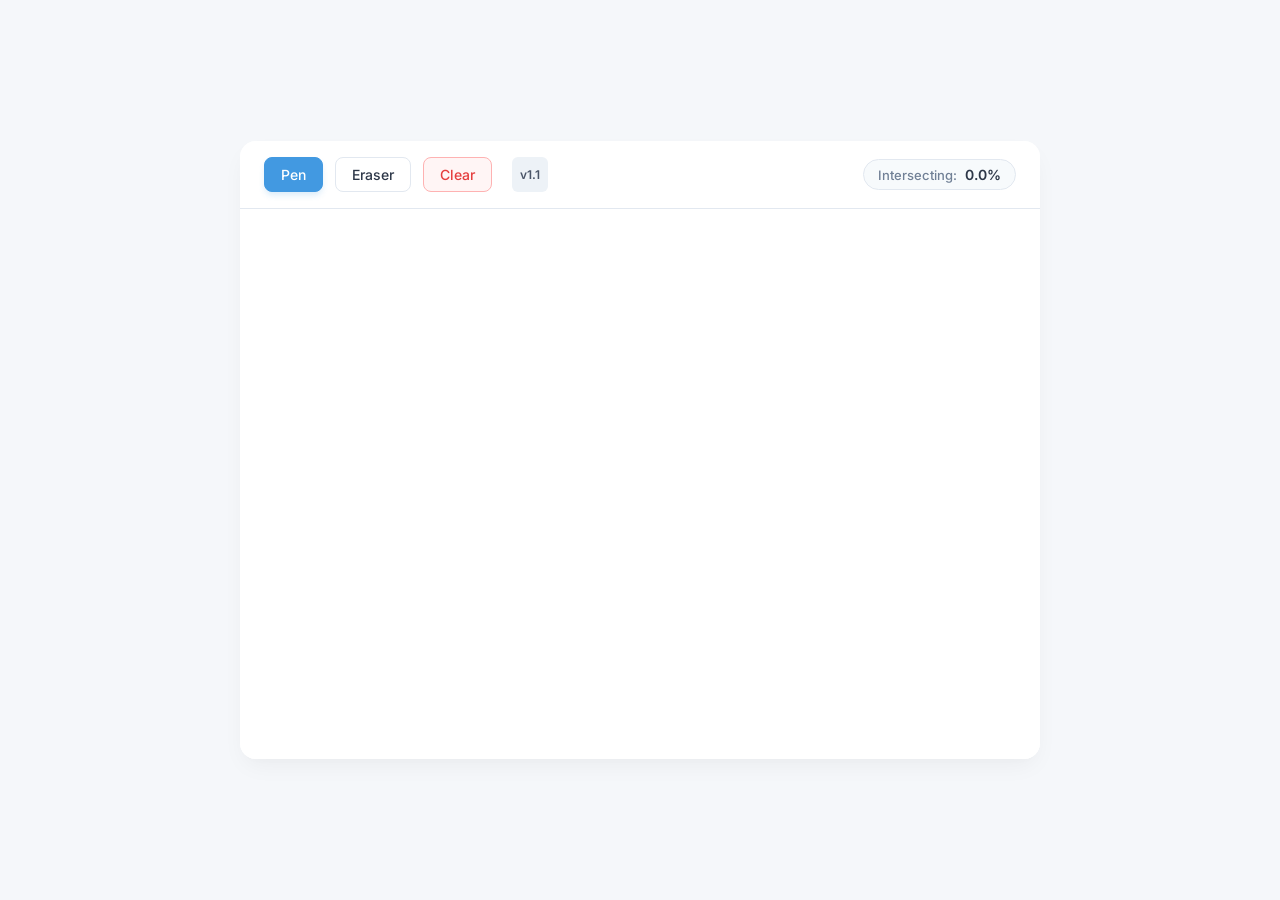
==== web/index.html @ ddef7803 "Add version badge v1.1" ====
<!DOCTYPE html>
<html lang="en">
<head>
    <meta charset="UTF-8">
    <meta name="viewport" content="width=device-width, initial-scale=1.0">
    <title>Circle Fit AI Drawing App</title>
    <link rel="preconnect" href="https://fonts.googleapis.com">
    <link rel="preconnect" href="https://fonts.gstatic.com" crossorigin>
    <link href="https://fonts.googleapis.com/css2?family=Inter:wght@400;500;600&display=swap" rel="stylesheet">
    <link rel="stylesheet" href="style.css">
</head>
<body>
    <main class="app-container">
        <header class="toolbar">
            <div class="tools-left">
                <button id="btn-pen" class="tool-btn active">Pen</button>
                <button id="btn-eraser" class="tool-btn">Eraser</button>
                <button id="btn-clear" class="tool-btn danger">Clear</button>
                <span class="version-badge">v1.1</span>
            </div>
            <div class="stats-right">
                <span class="stat-label">Intersecting:</span>
                <span id="percent-display" class="stat-value">0.0%</span>
            </div>
        </header>
        
        <div class="canvas-container">
            <!-- Two canvases: one for the user's drawing, one for the overlay (circle) -->
            <canvas id="drawing-canvas" width="800" height="550"></canvas>
            <canvas id="overlay-canvas" width="800" height="550"></canvas>
        </div>
    </main>

    <script src="app.js"></script>
</body>
</html>
---- web/style.css ----
:root {
    --primary-bg: #f5f7fa;
    --card-bg: #ffffff;
    --text-main: #2d3748;
    --text-muted: #718096;
    --accent: #4299e1;
    --accent-hover: #3182ce;
    --danger: #e53e3e;
    --danger-hover: #c53030;
    --border-color: #e2e8f0;
    --canvas-shadow: 0 10px 25px -5px rgba(0, 0, 0, 0.05), 0 8px 10px -6px rgba(0, 0, 0, 0.01);
    --btn-shadow: 0 4px 6px -1px rgba(66, 153, 225, 0.2);
}

* {
    box-sizing: border-box;
    margin: 0;
    padding: 0;
}

body {
    font-family: 'Inter', -apple-system, BlinkMacSystemFont, "Segoe UI", Roboto, sans-serif;
    background-color: var(--primary-bg);
    color: var(--text-main);
    display: flex;
    justify-content: center;
    align-items: center;
    min-height: 100vh;
}

.app-container {
    background-color: var(--card-bg);
    border-radius: 16px;
    box-shadow: var(--canvas-shadow);
    overflow: hidden;
    width: 800px;
    max-width: 100%;
}

.toolbar {
    display: flex;
    justify-content: space-between;
    align-items: center;
    padding: 16px 24px;
    background-color: var(--card-bg);
    border-bottom: 1px solid var(--border-color);
}

.tools-left {
    display: flex;
    gap: 12px;
}

.tool-btn {
    font-family: 'Inter', sans-serif;
    font-weight: 500;
    font-size: 14px;
    padding: 8px 16px;
    border: 1px solid var(--border-color);
    border-radius: 8px;
    background-color: var(--card-bg);
    color: var(--text-main);
    cursor: pointer;
    transition: all 0.2s cubic-bezier(0.4, 0, 0.2, 1);
    outline: none;
}

.tool-btn:hover {
    background-color: #f7fafc;
    border-color: #cbd5e0;
}

.tool-btn.active {
    background-color: var(--accent);
    color: white;
    border-color: var(--accent);
    box-shadow: var(--btn-shadow);
}

.tool-btn.active:hover {
    background-color: var(--accent-hover);
}

.tool-btn.danger {
    color: var(--danger);
    border-color: #feb2b2;
    background-color: #fff5f5;
}

.tool-btn.danger:hover {
    background-color: #fed7d7;
    color: var(--danger-hover);
}

.stats-right {
    display: flex;
    align-items: center;
    gap: 8px;
    background: #f7fafc;
    padding: 6px 14px;
    border-radius: 20px;
    border: 1px solid var(--border-color);
}

.stat-label {
    font-size: 13px;
    color: var(--text-muted);
    font-weight: 500;
}

.stat-value {
    font-size: 14px;
    font-weight: 600;
    color: var(--text-main);
}

.canvas-container {
    position: relative;
    width: 800px;
    height: 550px;
    background-color: #ffffff;
    cursor: crosshair;
    touch-action: none;
}

/* Ensure absolute positioning for overlay canvas */
canvas {
    position: absolute;
    top: 0;
    left: 0;
    width: 100%;
    height: 100%;
}

#drawing-canvas {
    z-index: 1;
}

#overlay-canvas {
    z-index: 2;
    pointer-events: none; /* Let clicks pass through to the drawing canvas */
}

.version-badge {
    display: flex;
    align-items: center;
    justify-content: center;
    background-color: #edf2f7;
    color: #4a5568;
    font-size: 12px;
    font-weight: 600;
    padding: 4px 8px;
    border-radius: 6px;
    margin-left: 8px;
}
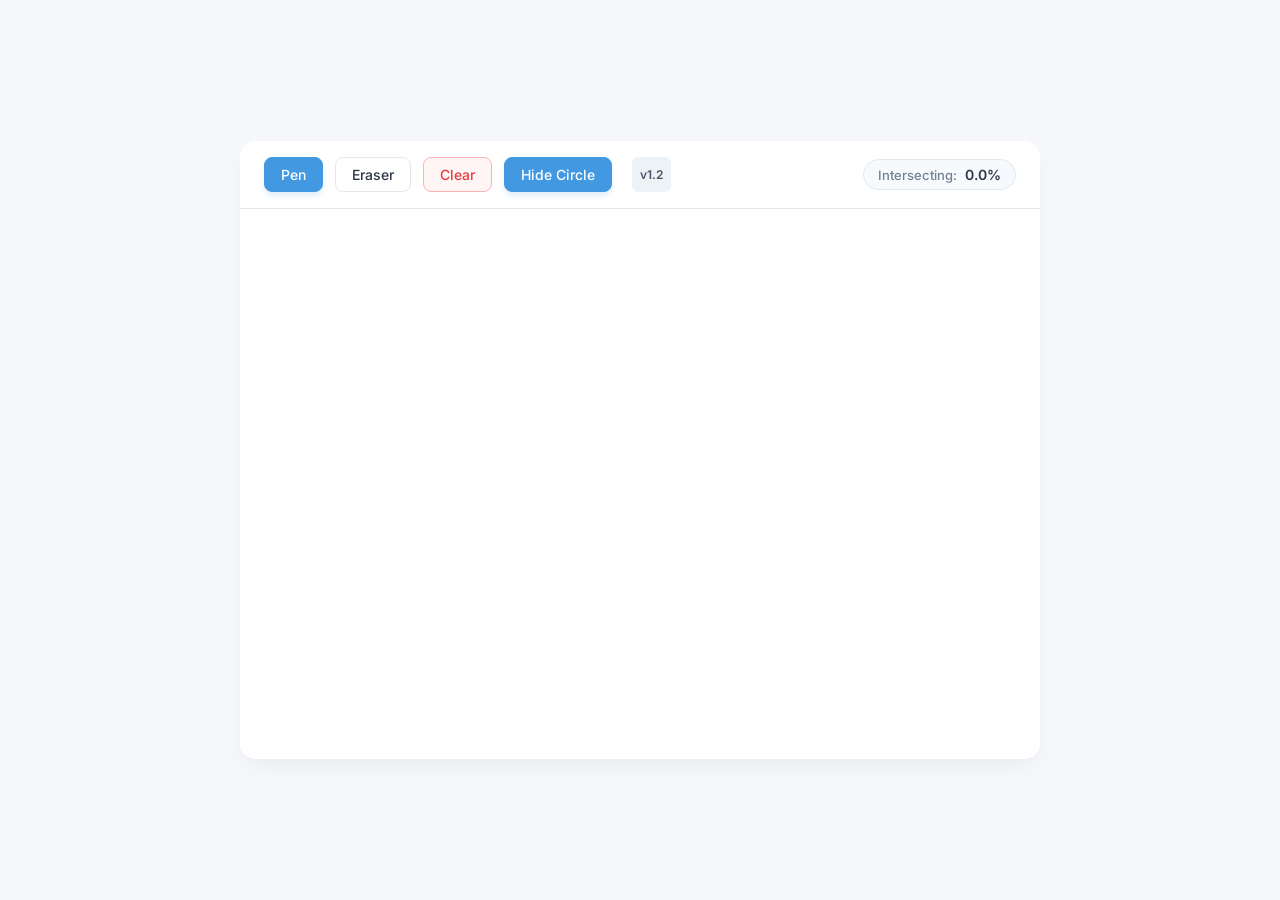
==== commit d16eebc9: "Add circle toggle button and update to v1.2" ====
--- a/web/index.html
+++ b/web/index.html
@@ -16,7 +16,8 @@
                 <button id="btn-pen" class="tool-btn active">Pen</button>
                 <button id="btn-eraser" class="tool-btn">Eraser</button>
                 <button id="btn-clear" class="tool-btn danger">Clear</button>
-                <span class="version-badge">v1.1</span>
+                <button id="btn-toggle-circle" class="tool-btn active">Hide Circle</button>
+                <span class="version-badge">v1.2</span>
             </div>
             <div class="stats-right">
                 <span class="stat-label">Intersecting:</span>
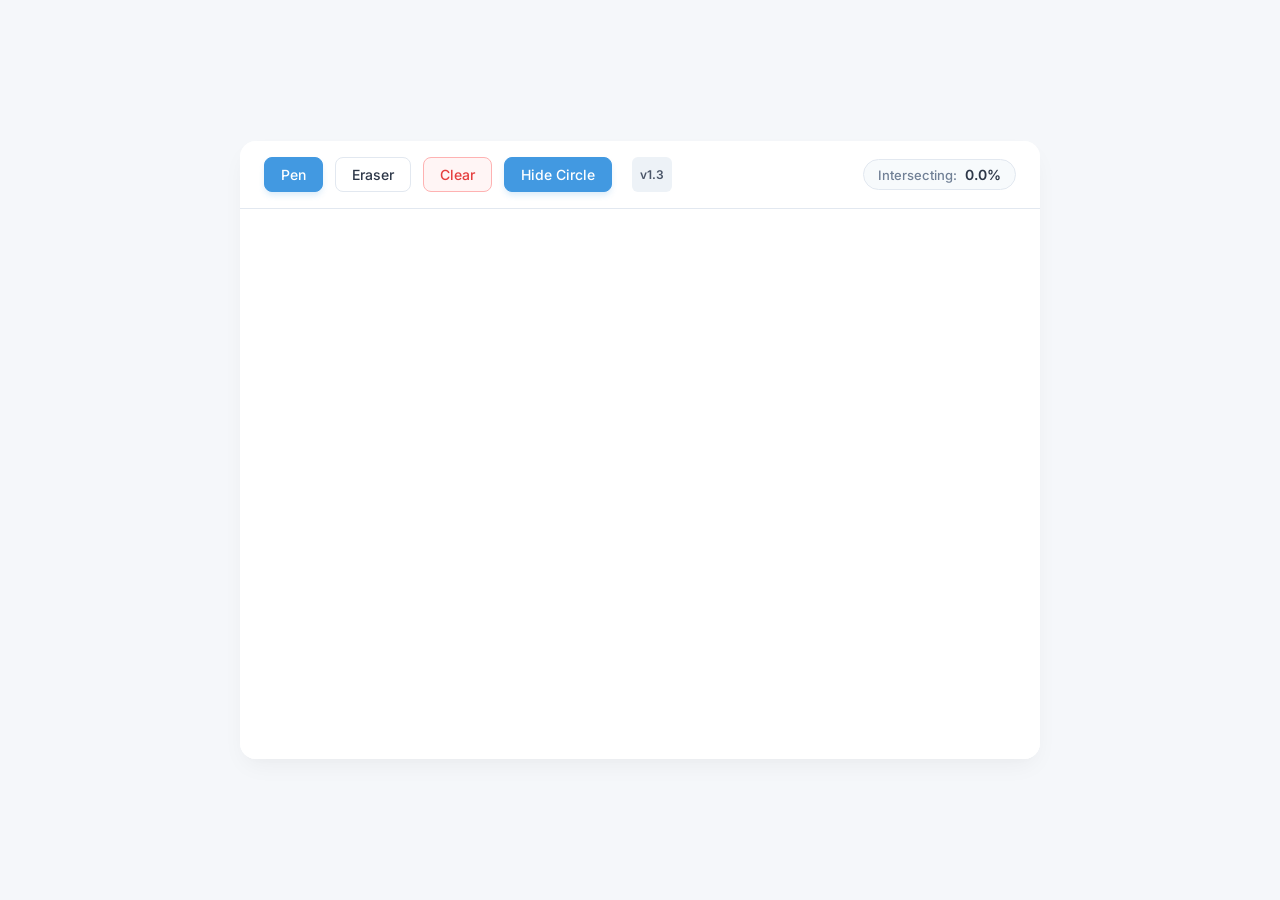
==== commit 73f0de02: "Fix mobile CSS scaling and responsive toolbar layout (v1.3)" ====
--- a/web/index.html
+++ b/web/index.html
@@ -17,7 +17,7 @@
                 <button id="btn-eraser" class="tool-btn">Eraser</button>
                 <button id="btn-clear" class="tool-btn danger">Clear</button>
                 <button id="btn-toggle-circle" class="tool-btn active">Hide Circle</button>
-                <span class="version-badge">v1.2</span>
+                <span class="version-badge">v1.3</span>
             </div>
             <div class="stats-right">
                 <span class="stat-label">Intersecting:</span>
--- a/web/style.css
+++ b/web/style.css
@@ -33,8 +33,8 @@
     border-radius: 16px;
     box-shadow: var(--canvas-shadow);
     overflow: hidden;
-    width: 800px;
-    max-width: 100%;
+    width: 100%;
+    max-width: 800px;
 }
 
 .toolbar {
@@ -49,6 +49,7 @@
 .tools-left {
     display: flex;
     gap: 12px;
+    flex-wrap: wrap;
 }
 
 .tool-btn {
@@ -116,8 +117,10 @@
 
 .canvas-container {
     position: relative;
-    width: 800px;
-    height: 550px;
+    width: 100%;
+    max-width: 800px;
+    aspect-ratio: 800 / 550;
+    height: auto;
     background-color: #ffffff;
     cursor: crosshair;
     touch-action: none;
@@ -153,3 +156,23 @@
     border-radius: 6px;
     margin-left: 8px;
 }
+
+@media (max-width: 600px) {
+    .toolbar {
+        flex-direction: column;
+        align-items: flex-start;
+        gap: 16px;
+        padding: 12px 16px;
+    }
+    .tools-left {
+        width: 100%;
+        justify-content: flex-start;
+    }
+    .stats-right {
+        width: 100%;
+        justify-content: space-between;
+    }
+    .version-badge {
+        margin-left: auto;
+    }
+}
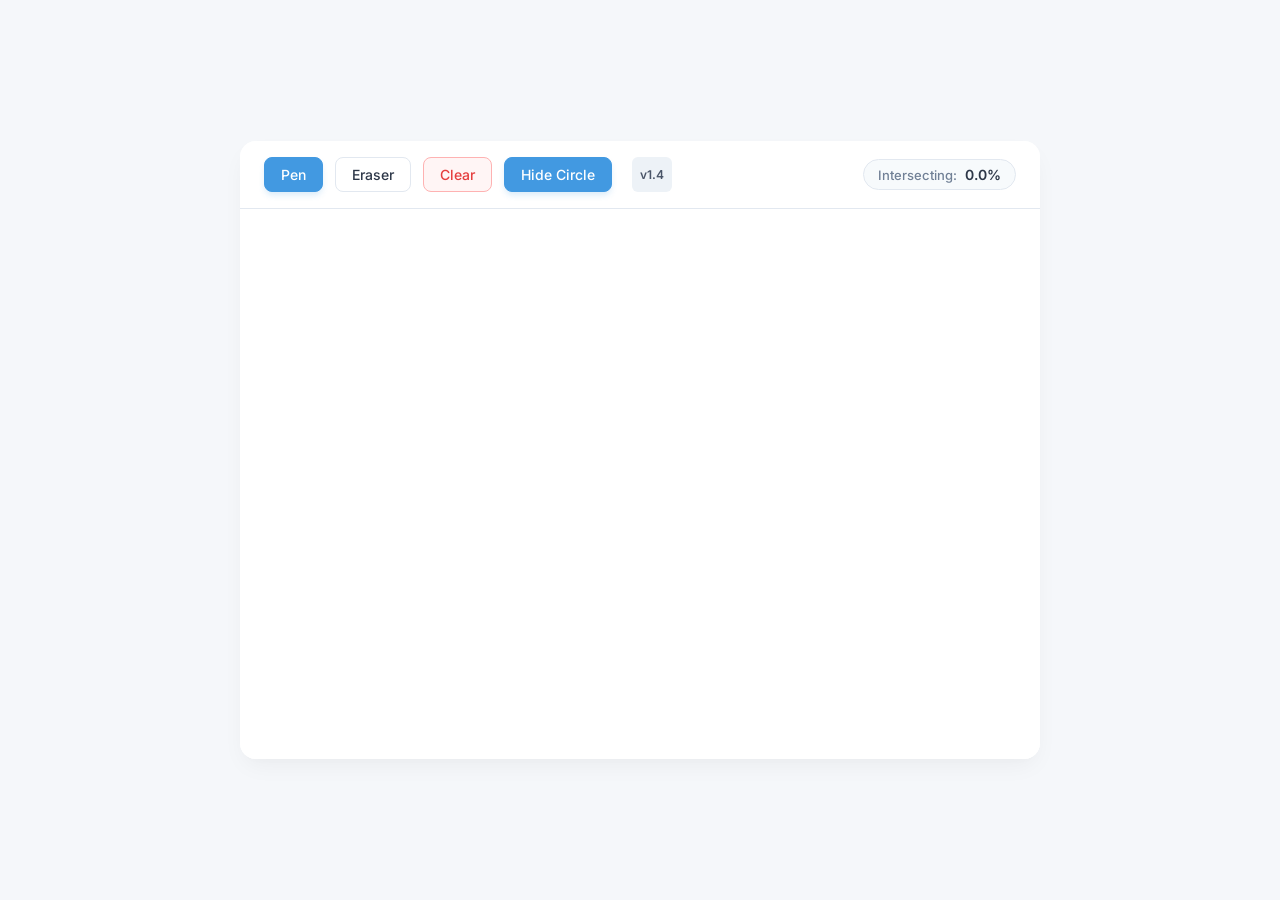
==== commit 7b7791ad: "Add cache-buster query param for JS (v1.4)" ====
--- a/web/index.html
+++ b/web/index.html
@@ -17,7 +17,7 @@
                 <button id="btn-eraser" class="tool-btn">Eraser</button>
                 <button id="btn-clear" class="tool-btn danger">Clear</button>
                 <button id="btn-toggle-circle" class="tool-btn active">Hide Circle</button>
-                <span class="version-badge">v1.3</span>
+                <span class="version-badge">v1.4</span>
             </div>
             <div class="stats-right">
                 <span class="stat-label">Intersecting:</span>
@@ -32,6 +32,6 @@
         </div>
     </main>
 
-    <script src="app.js"></script>
+    <script src="app.js?v=1.4"></script>
 </body>
 </html>
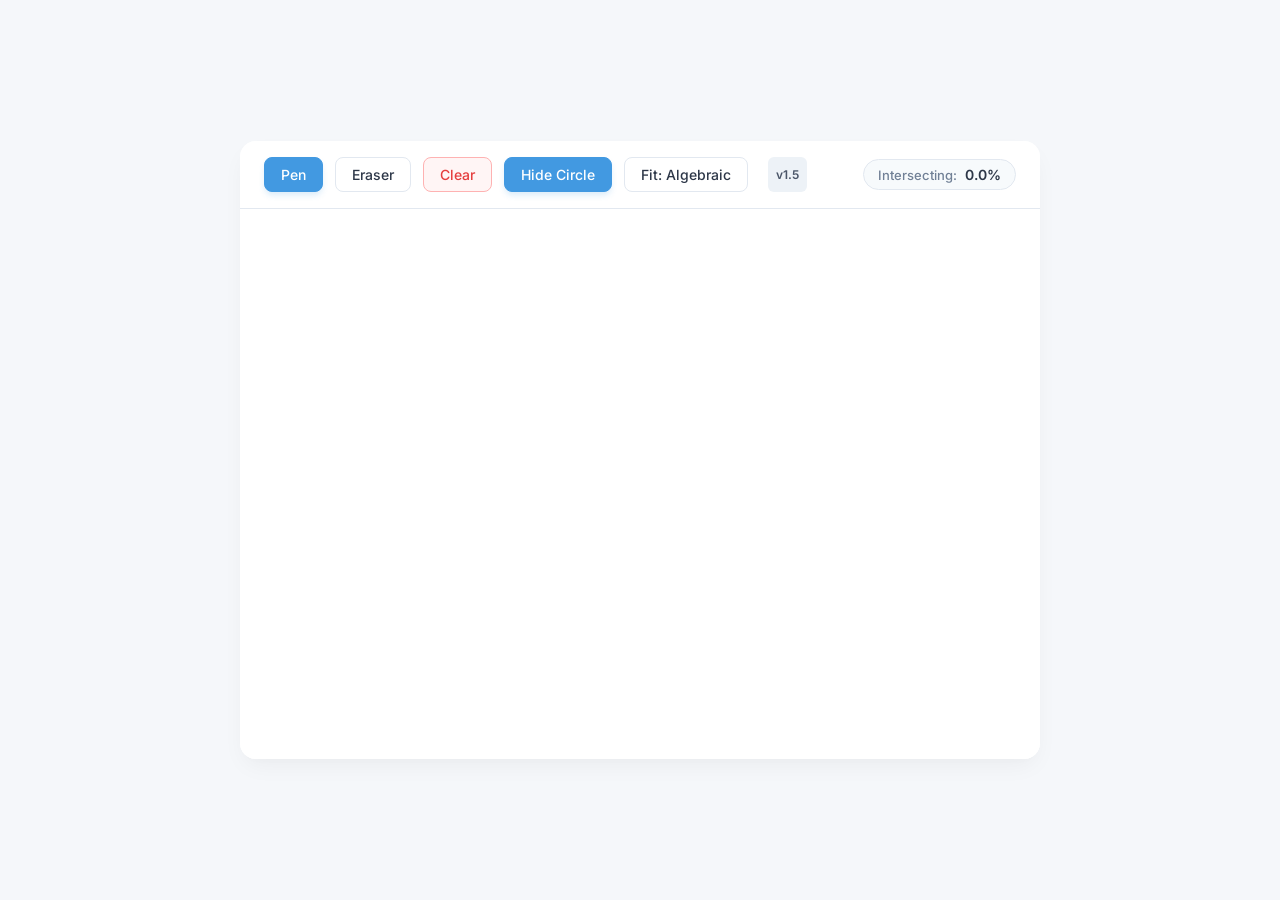
==== commit 5128b459: "Add geometric distance optimization using Gauss-Newton and UI toggles" ====
--- a/web/index.html
+++ b/web/index.html
@@ -17,7 +17,8 @@
                 <button id="btn-eraser" class="tool-btn">Eraser</button>
                 <button id="btn-clear" class="tool-btn danger">Clear</button>
                 <button id="btn-toggle-circle" class="tool-btn active">Hide Circle</button>
-                <span class="version-badge">v1.4</span>
+                <button id="btn-fit-type" class="tool-btn">Fit: Algebraic</button>
+                <span class="version-badge">v1.5</span>
             </div>
             <div class="stats-right">
                 <span class="stat-label">Intersecting:</span>
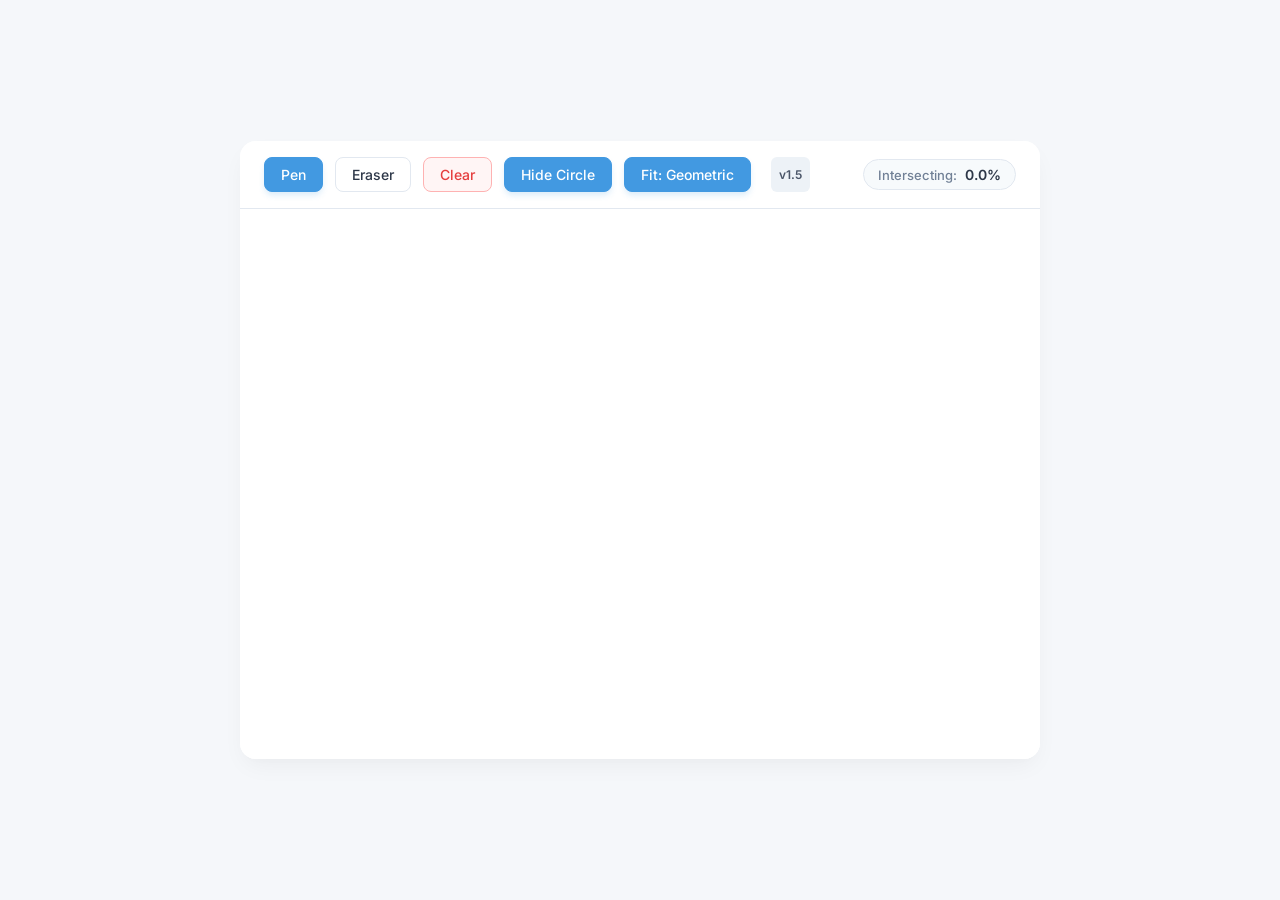
==== commit bfa188f2: "Make Geometric fit the default option" ====
--- a/web/index.html
+++ b/web/index.html
@@ -17,7 +17,7 @@
                 <button id="btn-eraser" class="tool-btn">Eraser</button>
                 <button id="btn-clear" class="tool-btn danger">Clear</button>
                 <button id="btn-toggle-circle" class="tool-btn active">Hide Circle</button>
-                <button id="btn-fit-type" class="tool-btn">Fit: Algebraic</button>
+                <button id="btn-fit-type" class="tool-btn active">Fit: Geometric</button>
                 <span class="version-badge">v1.5</span>
             </div>
             <div class="stats-right">
@@ -33,6 +33,6 @@
         </div>
     </main>
 
-    <script src="app.js?v=1.4"></script>
+    <script src="app.js?v=1.5"></script>
 </body>
 </html>
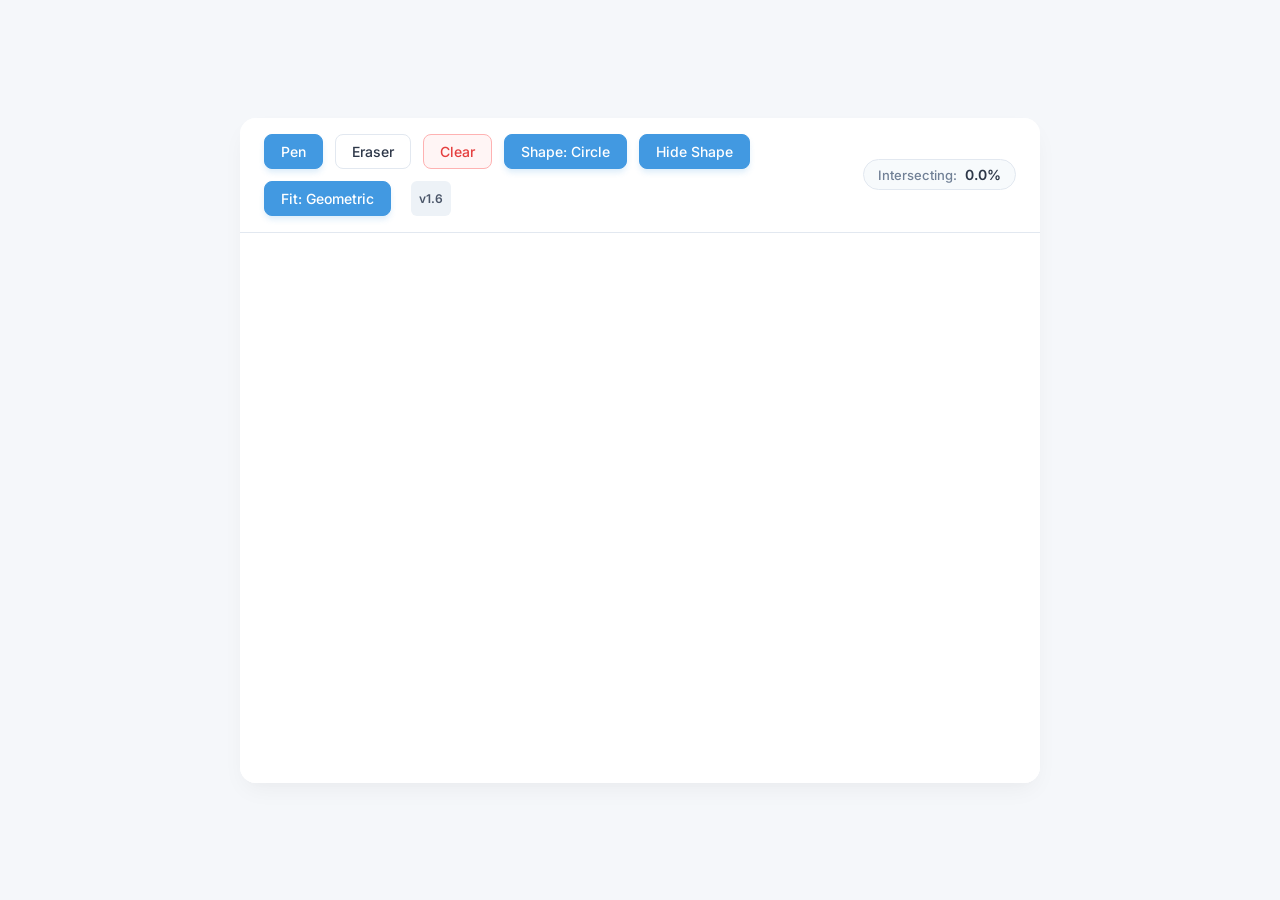
==== commit c81db706: "Add triangle fit functionality" ====
--- a/web/index.html
+++ b/web/index.html
@@ -3,7 +3,7 @@
 <head>
     <meta charset="UTF-8">
     <meta name="viewport" content="width=device-width, initial-scale=1.0">
-    <title>Circle Fit AI Drawing App</title>
+    <title>Shape Fit AI Drawing App</title>
     <link rel="preconnect" href="https://fonts.googleapis.com">
     <link rel="preconnect" href="https://fonts.gstatic.com" crossorigin>
     <link href="https://fonts.googleapis.com/css2?family=Inter:wght@400;500;600&display=swap" rel="stylesheet">
@@ -16,9 +16,10 @@
                 <button id="btn-pen" class="tool-btn active">Pen</button>
                 <button id="btn-eraser" class="tool-btn">Eraser</button>
                 <button id="btn-clear" class="tool-btn danger">Clear</button>
-                <button id="btn-toggle-circle" class="tool-btn active">Hide Circle</button>
+                <button id="btn-shape-type" class="tool-btn active">Shape: Circle</button>
+                <button id="btn-toggle-shape" class="tool-btn active">Hide Shape</button>
                 <button id="btn-fit-type" class="tool-btn active">Fit: Geometric</button>
-                <span class="version-badge">v1.5</span>
+                <span class="version-badge">v1.6</span>
             </div>
             <div class="stats-right">
                 <span class="stat-label">Intersecting:</span>
@@ -27,12 +28,12 @@
         </header>
         
         <div class="canvas-container">
-            <!-- Two canvases: one for the user's drawing, one for the overlay (circle) -->
+            <!-- Two canvases: one for the user's drawing, one for the fitted shape overlay -->
             <canvas id="drawing-canvas" width="800" height="550"></canvas>
             <canvas id="overlay-canvas" width="800" height="550"></canvas>
         </div>
     </main>
 
-    <script src="app.js?v=1.5"></script>
+    <script src="app.js?v=1.6"></script>
 </body>
 </html>
